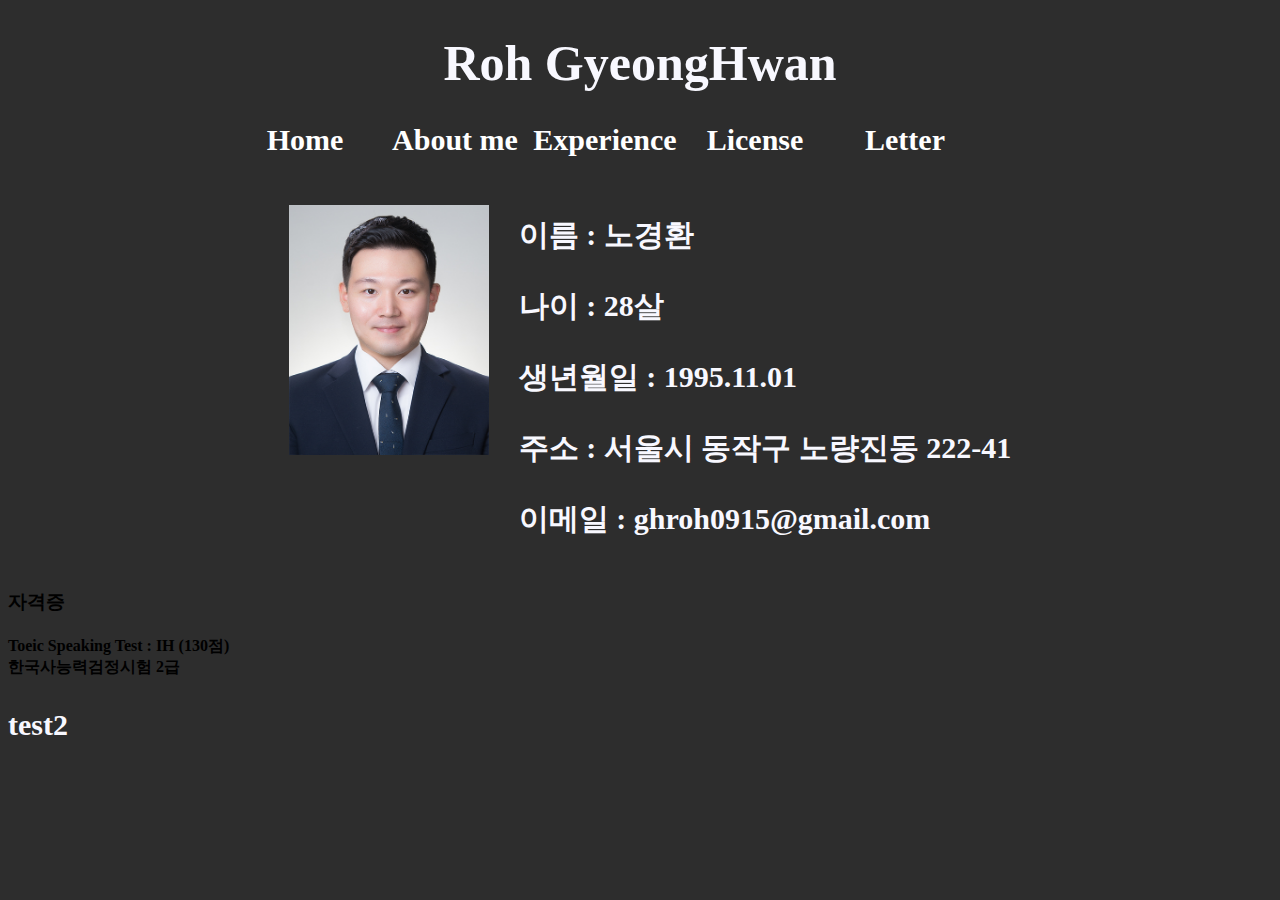
==== profile/src/main/resources/static/letter.html @ 132adbe1 "개인정보 및 이력 추가" ====
<!DOCTYPE html>
<html lang="en">
<head>
    <meta charset="UTF-8">
    <meta name="description" content="소개페이지">
    <title>노랭이의 이력서</title>
    <link href="../templates/css/font.css" rel="stylesheet" type="text/css"/>
    <link href="../templates/css/style.css" rel="stylesheet" type="text/css"/>

    <style>
        #site_name {
            font-family: "mugunghwa";
            font-size: 50px;
            font-weight: bold;
            color: #F8F8FF;
            text-align: center;
            cursor: default;
        }









    </style>
</head>

<body style="background-color: #2d2d2d">
<h1 id="site_name">Roh GyeongHwan</h1>
<nav id="topMenu">
    <ul>
        <li><a class="menuLink" href="./index.html">Home</a></li>
        <li><a class="menuLink" href="./profile.html">About me</a></li>
        <li><a class="menuLink" href="./experience.html">Experience</a></li>
        <li><a class="menuLink" href="./license.html">License</a></li>
        <li><a class="menuLink" href="./letter.html">Letter</a></li>
        <!--<li><a class="menuLink" href="./community.html">Community</a></li>-->
    </ul>
</nav>
<div class="container">
    <main id="static_data">
        <section>
            <article>
                <img src="../templates/images/photo_profile.jpg" width="200" height="250">
            </article>
        </section>
        <section>
            <article>
                <p style="margin-left: 10px">이름 : 노경환</p>
                <p style="margin-left: 10px">나이 : 28살</p>
                <p style="margin-left: 10px">생년월일 : 1995.11.01</p>
                <p style="margin-left: 10px">주소 : 서울시 동작구 노량진동 222-41</p>
                <p style="margin-left: 10px">이메일 : ghroh0915@gmail.com</p>
            </article>
        </section>
    </main>
    <main>
        <section>
            <h3>자격증</h3>
            <h4>Toeic Speaking Test : IH (130점)<br/>
                한국사능력검정시험 2급</h4>
        </section>
        <section>
            <p>test2</p>
        </section>
    </main>
</div>
</body>
</html>
---- profile/src/main/resources/templates/css/font.css ----
@font-face {
      src : url("../fonts/Mugunghwa.ttf");
      font-family: "mugunghwa"
}
---- profile/src/main/resources/templates/css/style.css ----
.nav {
    height : 50px;      /** nav의 박스 크기 */
    border-bottom : 1px solid #F8F8FF;    /** nav박스 밑에 검은 줄 */
    display : flex;     /** 요소들 정렬 */
    align-items : center;   /** 박스 안에서 정렬 (상단 중간 하단) */
    font-family: "mugunghwa";
    font-size: 35px;
    font-weight: bold;
    color: #F8F8FF;
    text-align: center;
    margin: auto;
}

.nav-items{
    display: flex;      /** 요소들 정렬 */
    margin-left: auto;  /** 왼쪽 여백 */
    margin-right: 20px; /** 오른쪽 여백 */
}

.nav-item{
    margin-left: 20px;  /** 왼쪽 여백 */
    cursor: pointer;
    font-size: 25px;
}

.title{
    text-align: center;
    font-size: 50px;
    font-family: "mugunghwa";
    font-weight: bold;
    color: #F8F8FF;
}

.subtitle{
    text-align: center;
    font-size: 25px;
    font-family: "mugunghwa";
    font-weight: 300;
    color: #F8F8FF;
}

img{
    margin: 20px;
    align-items : center;
}

p{
    font-size: 30px;
    font-family: "mugunghwa";
    font-weight: bold;
    color: #F8F8FF;
}

#static_data {
    display:flex;
    justify-content: center;
}

section:nth-child(1), section:nth-child(2) {
    background:;
}

#topMenu {
    height: 30px;
    width: 900px;
    margin: 30px auto;
    text-align: center;
}

#topMenu ul li {
    list-style: none;
    color: white;
    background-color: #2d2d2d;
    float: left;
    line-height: 30px;
    vertical-align: middle;
}

#topMenu .menuLink {
    text-decoration:none;
    color: white;
    display: block;
    width: 150px;
    font-size: 30px;
    font-weight: bold;
    font-family: "mugunghwa";
}

#topMenu .menuLink:hover {
    color: red;
    background-color: #4d4d4d;
}

#site_name {
    font-family: "mugunghwa";
    font-size: 50px;
    font-weight: bold;
    color: #F8F8FF;
    text-align: center;
    cursor: default;
}
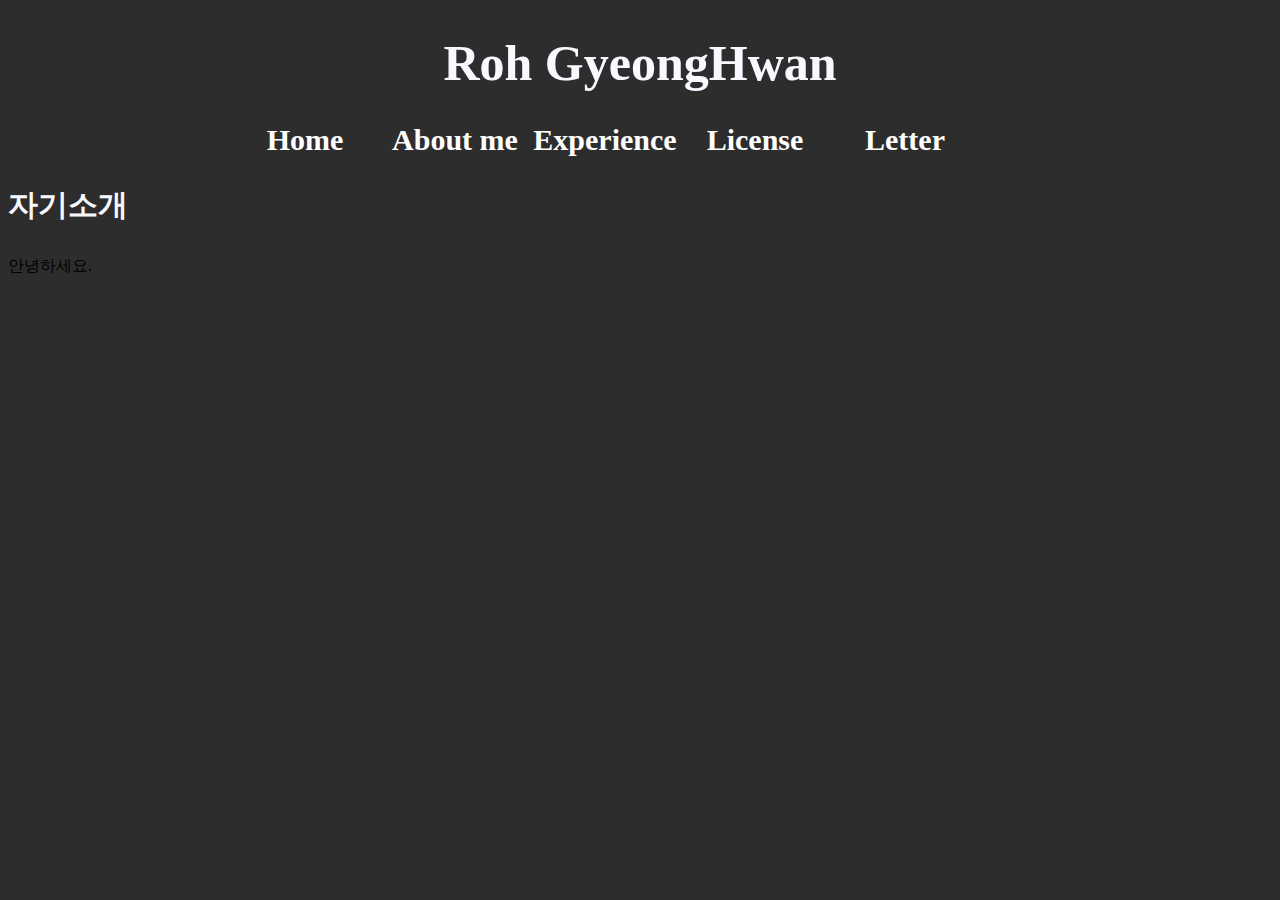
==== commit 6d71098b: "이력 수정 및 자격증, 자기소개 화면 추가" ====
--- a/profile/src/main/resources/static/letter.html
+++ b/profile/src/main/resources/static/letter.html
@@ -8,23 +8,21 @@
     <link href="../templates/css/style.css" rel="stylesheet" type="text/css"/>
 
     <style>
-        #site_name {
+        #license_list {
+            color: white;
             font-family: "mugunghwa";
-            font-size: 50px;
-            font-weight: bold;
-            color: #F8F8FF;
-            text-align: center;
-            cursor: default;
+            justify-content: center;
+            display: flex;
         }
 
+        section {
+            justify-content: center;
+        }
 
-
-
-
-
-
-
-
+        #work {
+            text-align: center;
+            margin: 0 auto;
+        }
     </style>
 </head>
 
@@ -40,33 +38,12 @@
         <!--<li><a class="menuLink" href="./community.html">Community</a></li>-->
     </ul>
 </nav>
-<div class="container">
-    <main id="static_data">
-        <section>
-            <article>
-                <img src="../templates/images/photo_profile.jpg" width="200" height="250">
-            </article>
-        </section>
-        <section>
-            <article>
-                <p style="margin-left: 10px">이름 : 노경환</p>
-                <p style="margin-left: 10px">나이 : 28살</p>
-                <p style="margin-left: 10px">생년월일 : 1995.11.01</p>
-                <p style="margin-left: 10px">주소 : 서울시 동작구 노량진동 222-41</p>
-                <p style="margin-left: 10px">이메일 : ghroh0915@gmail.com</p>
-            </article>
-        </section>
-    </main>
-    <main>
-        <section>
-            <h3>자격증</h3>
-            <h4>Toeic Speaking Test : IH (130점)<br/>
-                한국사능력검정시험 2급</h4>
-        </section>
-        <section>
-            <p>test2</p>
-        </section>
-    </main>
-</div>
+
+<main id="letter">
+    <p>자기소개</p>
+    <textare>
+        안녕하세요.
+    </textare>
+</main>
 </body>
 </html>